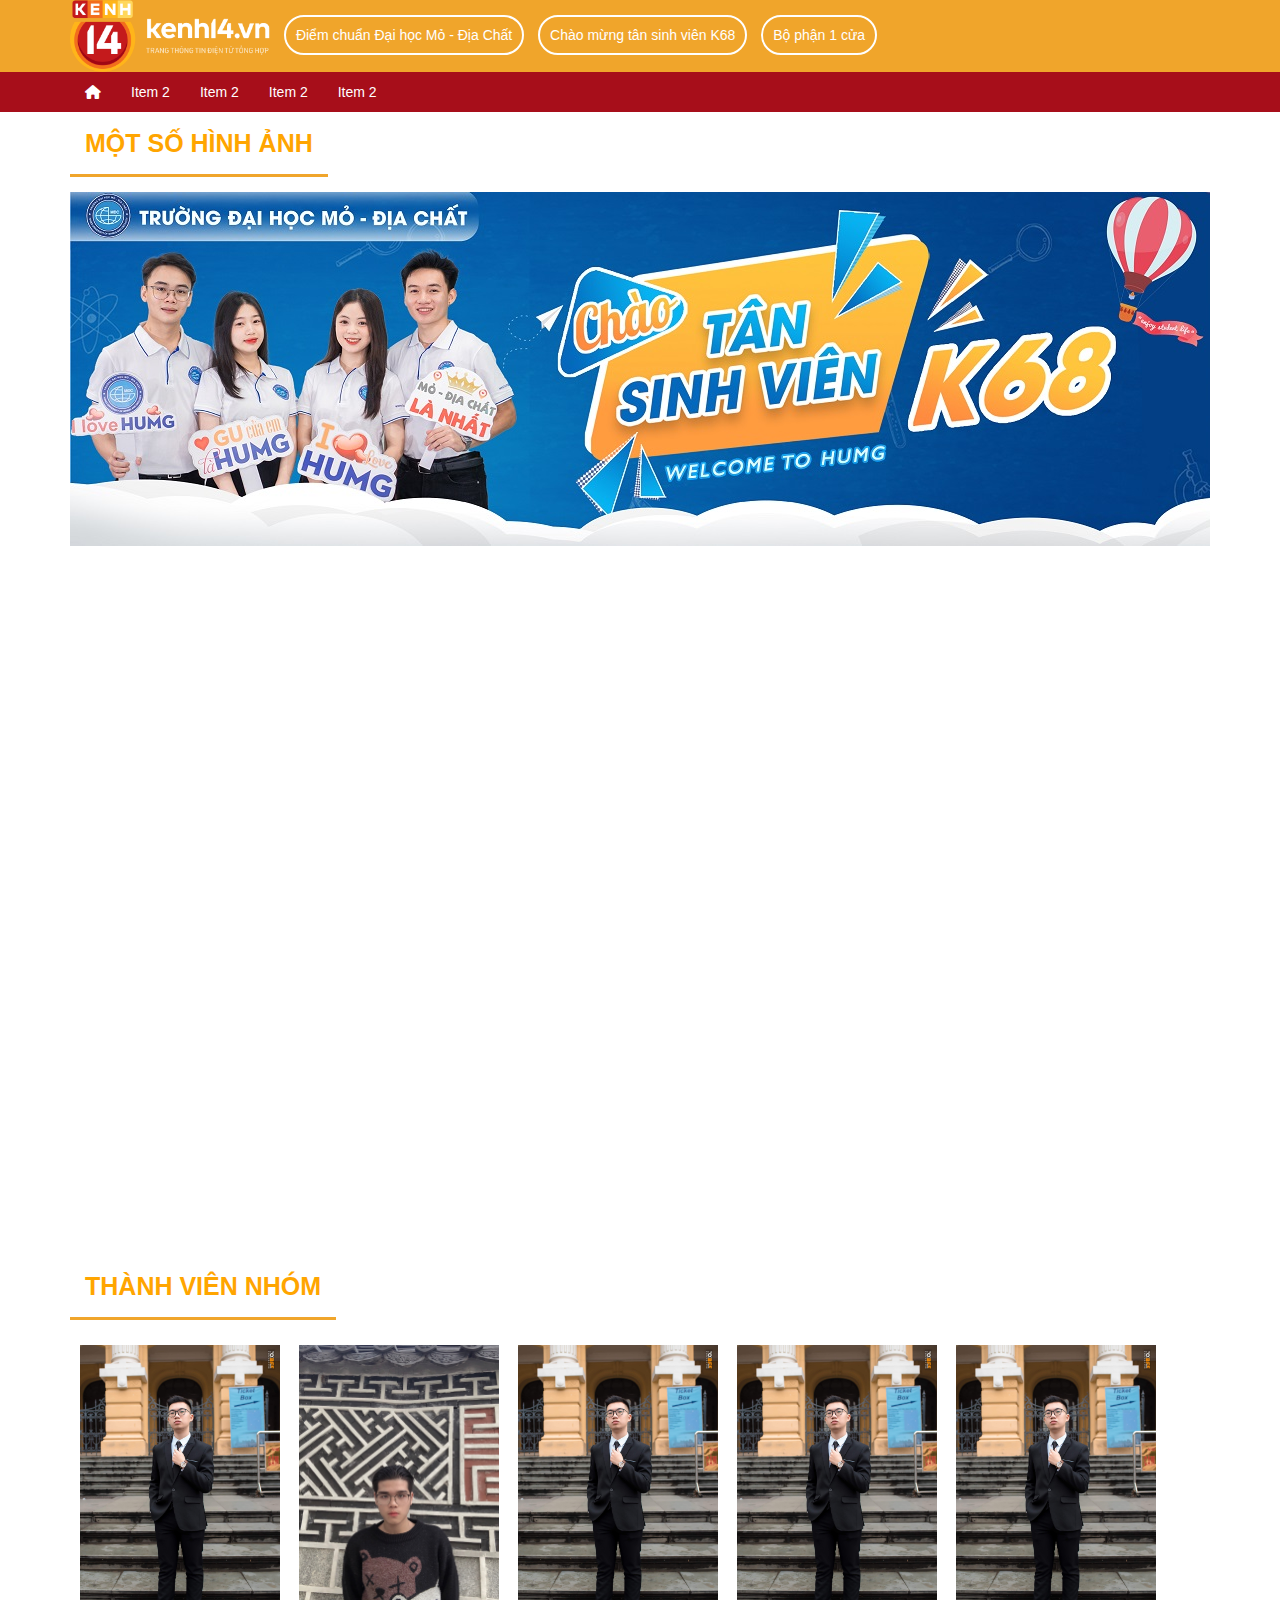
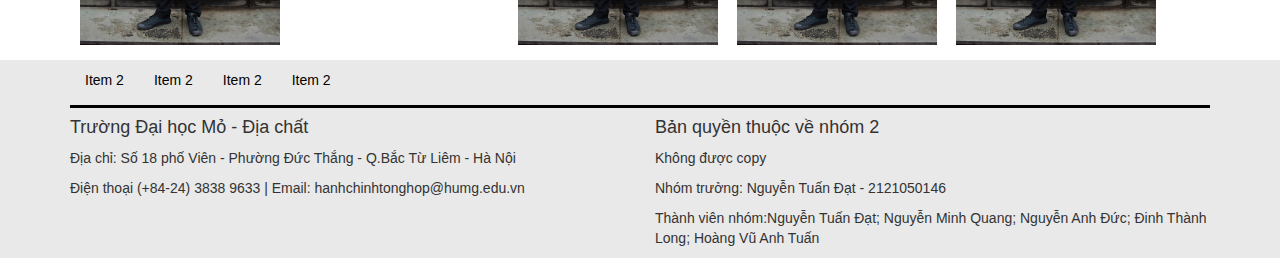
==== index.html @ 75e56623 "first commit" ====
<!DOCTYPE html>
<html lang="en">

<head>
    <meta charset="UTF-8">
    <meta name="viewport" content="width=device-width, initial-scale=1.0">
    <title>Index</title>
    <link rel="icon" type="image/x-icon" href="images/Logo/Logo.png">

    <link rel="stylesheet" href="css/index.css">
    <!-- css-only -->
    <link rel="stylesheet" href="https://maxcdn.bootstrapcdn.com/bootstrap/3.4.1/css/bootstrap.min.css">
    <link rel="stylesheet" href="https://cdnjs.cloudflare.com/ajax/libs/font-awesome/6.4.2/css/all.min.css">
    <link href="https://cdn.jsdelivr.net/npm/bootstrap@5.0.2/dist/css/bootstrap.min.css" rel="stylesheet"
        integrity="sha384-EVSTQN3/azprG1Anm3QDgpJLIm9Nao0Yz1ztcQTwFspd3yD65VohhpuuCOmLASjC" crossorigin="anonymous">
    <script src="https://cdn.jsdelivr.net/npm/bootstrap@5.3.1/dist/js/bootstrap.bundle.min.js"></script>
    <script src="https://code.jquery.com/jquery-3.2.1.slim.min.js"
        integrity="sha384-KJ3o2DKtIkvYIK3UENzmM7KCkRr/rE9/Qpg6aAZGJwFDMVNA/GpGFF93hXpG5KkN"
        crossorigin="anonymous"></script>
    <script src="https://cdn.jsdelivr.net/npm/popper.js@1.12.9/dist/umd/popper.min.js"
        integrity="sha384-ApNbgh9B+Y1QKtv3Rn7W3mgPxhU9K/ScQsAP7hUibX39j7fakFPskvXusvfa0b4Q"
        crossorigin="anonymous"></script>
    <script src="https://cdn.jsdelivr.net/npm/bootstrap@4.0.0/dist/js/bootstrap.min.js"
        integrity="sha384-JZR6Spejh4U02d8jOt6vLEHfe/JQGiRRSQQxSfFWpi1MquVdAyjUar5+76PVCmYl"
        crossorigin="anonymous"></script>
</head>

<body>
    <!-- header -->
    <header>
        <div class="top-header">
            <div class="container">
                <div class="">
                    <img src="images/Logo/Banner.png" alt="" class="logo">
                    <a href="#" class="hot-search">Điểm chuẩn Đại học Mỏ - Địa Chất</a>
                    <a href="#" class="hot-search">Chào mừng tân sinh viên K68</a>
                    <a href="#" class="hot-search">Bộ phận 1 cửa</a>
                </div>
            </div>
        </div>
        <div class="menu-bar">
            <div class="container">
                <div class="menu-bar">
                    <nav class="nav">
                        <li class="nav-item">
                            <a class="nav-link active" href="#"><i class="fa-solid fa-house"
                                    style="color: #ffffff;"></i></a>
                        </li>
                        <li class="nav-item">
                            <a class="nav-link active" href="#" tabindex="-1" aria-disabled="true">Item 2</a>
                        </li>
                        <li class="nav-item">
                            <a class="nav-link active" href="#" tabindex="-1" aria-disabled="true">Item 2</a>
                        </li>
                        <li class="nav-item">
                            <a class="nav-link active" href="#" tabindex="-1" aria-disabled="true">Item 2</a>
                        </li>
                        <li class="nav-item">
                            <a class="nav-link active" href="#" tabindex="-1" aria-disabled="true">Item 2</a>
                        </li>
                    </nav>
                </div>
            </div>
        </div>
    </header>
    <!-- end header -->

    <!-- body -->
    <div>
        <div class="container">
            <div class="headbox">
                <label>Một số hình ảnh</label>
            </div>
            <div class="slide">
                <div id="carouselExampleIndicators" class="carousel slide" data-ride="carousel">
                    <ol class="carousel-indicators">
                        <li data-target="#carouselExampleIndicators" data-slide-to="0" class="active"></li>
                        <li data-target="#carouselExampleIndicators" data-slide-to="1"></li>
                        <li data-target="#carouselExampleIndicators" data-slide-to="2"></li>
                    </ol>
                    <div class="carousel-inner">
                        <div class="carousel-item active">
                            <img class="d-block w-100" src="images/slide/1.jpg" alt="First slide">
                        </div>
                        <div class="carousel-item">
                            <img class="d-block w-100" src="images/slide/2.jpg" alt="Second slide">
                        </div>
                        <div class="carousel-item">
                            <img class="d-block w-100" src="images/slide/3.jpg" alt="Third slide">
                        </div>
                    </div>
                    <a class="carousel-control-prev" href="#carouselExampleIndicators" role="button" data-slide="prev">
                        <span class="carousel-control-prev-icon" aria-hidden="true"></span>
                        <span class="sr-only">Previous</span>
                    </a>
                    <a class="carousel-control-next" href="#carouselExampleIndicators" role="button" data-slide="next">
                        <span class="carousel-control-next-icon" aria-hidden="true"></span>
                        <span class="sr-only">Next</span>
                    </a>
                </div>
            </div>
            <div class="headbox">
                <label>Thành viên nhóm</label>
            </div>
            <div class="card-photo">
                <ul>
                    <li>
                        <div class="pic">
                            <img src="images/card-photo/dat.jpeg" alt="">
                            <div class="text-pic">
                                <p>Nguyễn Tuấn Đạt</p>
                                <p>MSSV: 2121050146</p>
                                <p>Lớp: DCCTCT66B1</p>
                            </div>
                        </div>
                    </li>
                    <li>
                        <div class="pic">
                            <img src="images/card-photo/duc.jpg" alt="">
                            <div class="text-pic">
                                <p>Nguyễn Tuấn Đạt</p>
                                <p>MSSV: 2121050146</p>
                                <p>Lớp: DCCTCT66B1</p>
                            </div>
                        </div>
                    </li>
                    <li>
                        <div class="pic">
                            <img src="images/card-photo/dat.jpeg" alt="">
                            <div class="text-pic">
                                <p>Nguyễn Tuấn Đạt</p>
                                <p>MSSV: 2121050146</p>
                                <p>Lớp: DCCTCT66B1</p>
                            </div>
                        </div>
                    </li>
                    <li>
                        <div class="pic">
                            <img src="images/card-photo/dat.jpeg" alt="">
                            <div class="text-pic">
                                <p>Nguyễn Tuấn Đạt</p>
                                <p>MSSV: 2121050146</p>
                                <p>Lớp: DCCTCT66B1</p>
                            </div>
                        </div>
                    </li>
                    <li>
                        <div class="pic">
                            <img src="images/card-photo/dat.jpeg" alt="">
                            <div class="text-pic">
                                <p>Nguyễn Tuấn Đạt</p>
                                <p>MSSV: 2121050146</p>
                                <p>Lớp: DCCTCT66B1</p>
                            </div>
                        </div>
                    </li>
                </ul>
            </div>
        </div>
    </div>
    <!-- end body -->

    <!-- footer -->
    <footer>
        <div class="end-menu">
            <div class="container">
                <nav class="nav">
                    <li class="nav-item">
                        <a class="nav-link active" href="#" tabindex="-1" aria-disabled="true">Item 2</a>
                    </li>
                    <li class="nav-item">
                        <a class="nav-link active" href="#" tabindex="-1" aria-disabled="true">Item 2</a>
                    </li>
                    <li class="nav-item">
                        <a class="nav-link active" href="#" tabindex="-1" aria-disabled="true">Item 2</a>
                    </li>
                    <li class="nav-item">
                        <a class="nav-link active" href="#" tabindex="-1" aria-disabled="true">Item 2</a>
                    </li>
                </nav>
                <div class="row">
                    <div class="footer">
                        <div class="col-lg-6">
                            <h4>Trường Đại học Mỏ - Địa chất</h4>
                            <p>Địa chỉ: Số 18 phố Viên - Phường Đức Thắng - Q.Bắc Từ Liêm - Hà Nội</p>
                            <p>Điện thoại (+84-24) 3838 9633 | Email: hanhchinhtonghop@humg.edu.vn</p>
                        </div>
                        <div class="col-lg-6">
                            <h4>Bản quyền thuộc về nhóm 2</h4>
                            <p>Không được copy</p>
                            <p>Nhóm trưởng: Nguyễn Tuấn Đạt - 2121050146</p>
                            <p>Thành viên nhóm:Nguyễn Tuấn Đạt; Nguyễn Minh Quang; Nguyễn Anh Đức; Đinh Thành Long;
                                Hoàng Vũ Anh Tuấn </p>
                        </div>
                    </div>
                </div>
            </div>
        </div>

    </footer>
    <!-- end footer -->
</body>

</html>


<script type="text/javascript">
    $(document).ready(function () {
        $('.carousel').carousel({
            interval: 30000
        })
        $('.carousel').carousel('cycle');
    });
</script>
---- css/index.css ----
* {
    margin: 0;
    padding: 0;
}

/* CSS header */

.container {
    /* border: 1px solid red; */
}

.top-header {
    background-color: rgb(240, 165, 43);
}

.menu-bar {
    background-color: rgb(167, 14, 26);
}

.logo {
    max-width: 200px;
    height: auto;
    align: float right;
}

.hot-search {
    border: 2px solid white;
    border-radius: 20px;
    margin-left: 10px;
    padding: 10px;
    color: white;
}

.nav li {
    float: left;
}

.nav li a {
    display: block;
    color: white;
    text-align: center;
    text-decoration: none;
}

.nav li a:hover {
    background-color: rgb(152, 13, 23);
}



/* CSS footer */
.end-menu .row {
    display: flex;
    flex-wrap: wrap;
}

.end-menu {
    position: sticky;
    top: 100%;
    background-color: #e9e9e9;
}

.end-menu nav {
    border-bottom: 3px solid black;
    padding-bottom: 5px;
    justify-content: center;
}

footer .nav li a {
    display: block;
    color: black;
    text-align: center;
    text-decoration: none;
}

/* CSS body */
.body {
    border: 1px solid red;
    display: table-row;
}

.slide {
    padding-top: 5px;
    padding-bottom: 5px;
}

.carousel-inner .carousel-item {
    opacity: 0;
    transition: opacity 0.5s ease-in-out;
}

.carousel-inner .carousel-item.active {
    opacity: 1;
}

.headbox label {
    border-bottom: 3px solid rgb(240, 165, 43);
    font-size: 25px;
    color: orange !important;
    line-height: 52px;
    text-transform: uppercase;
    padding: 5px 15px;
}

.card-photo img {
    max-width: 200px;
    max-height: 300px;
}

.pic {
    position: relative;
    width: 200px;
    height: 300px;
    overflow: hidden;
}

.text-pic {
    position: absolute;
    bottom: 0;
    right: 0;
    width: 200px;
    height: 0;
    text-align: center;
    background: rgba(255, 255, 255, 0.7);
    transition: height 0.7s ease-out;
}

.pic:hover>.text-pic {
    height: 150px;
}

.card-photo ul li {
    list-style: none;
    display: inline-block;
    margin-top: 15px;
    margin-left: 5px;
    padding: 5px;
}
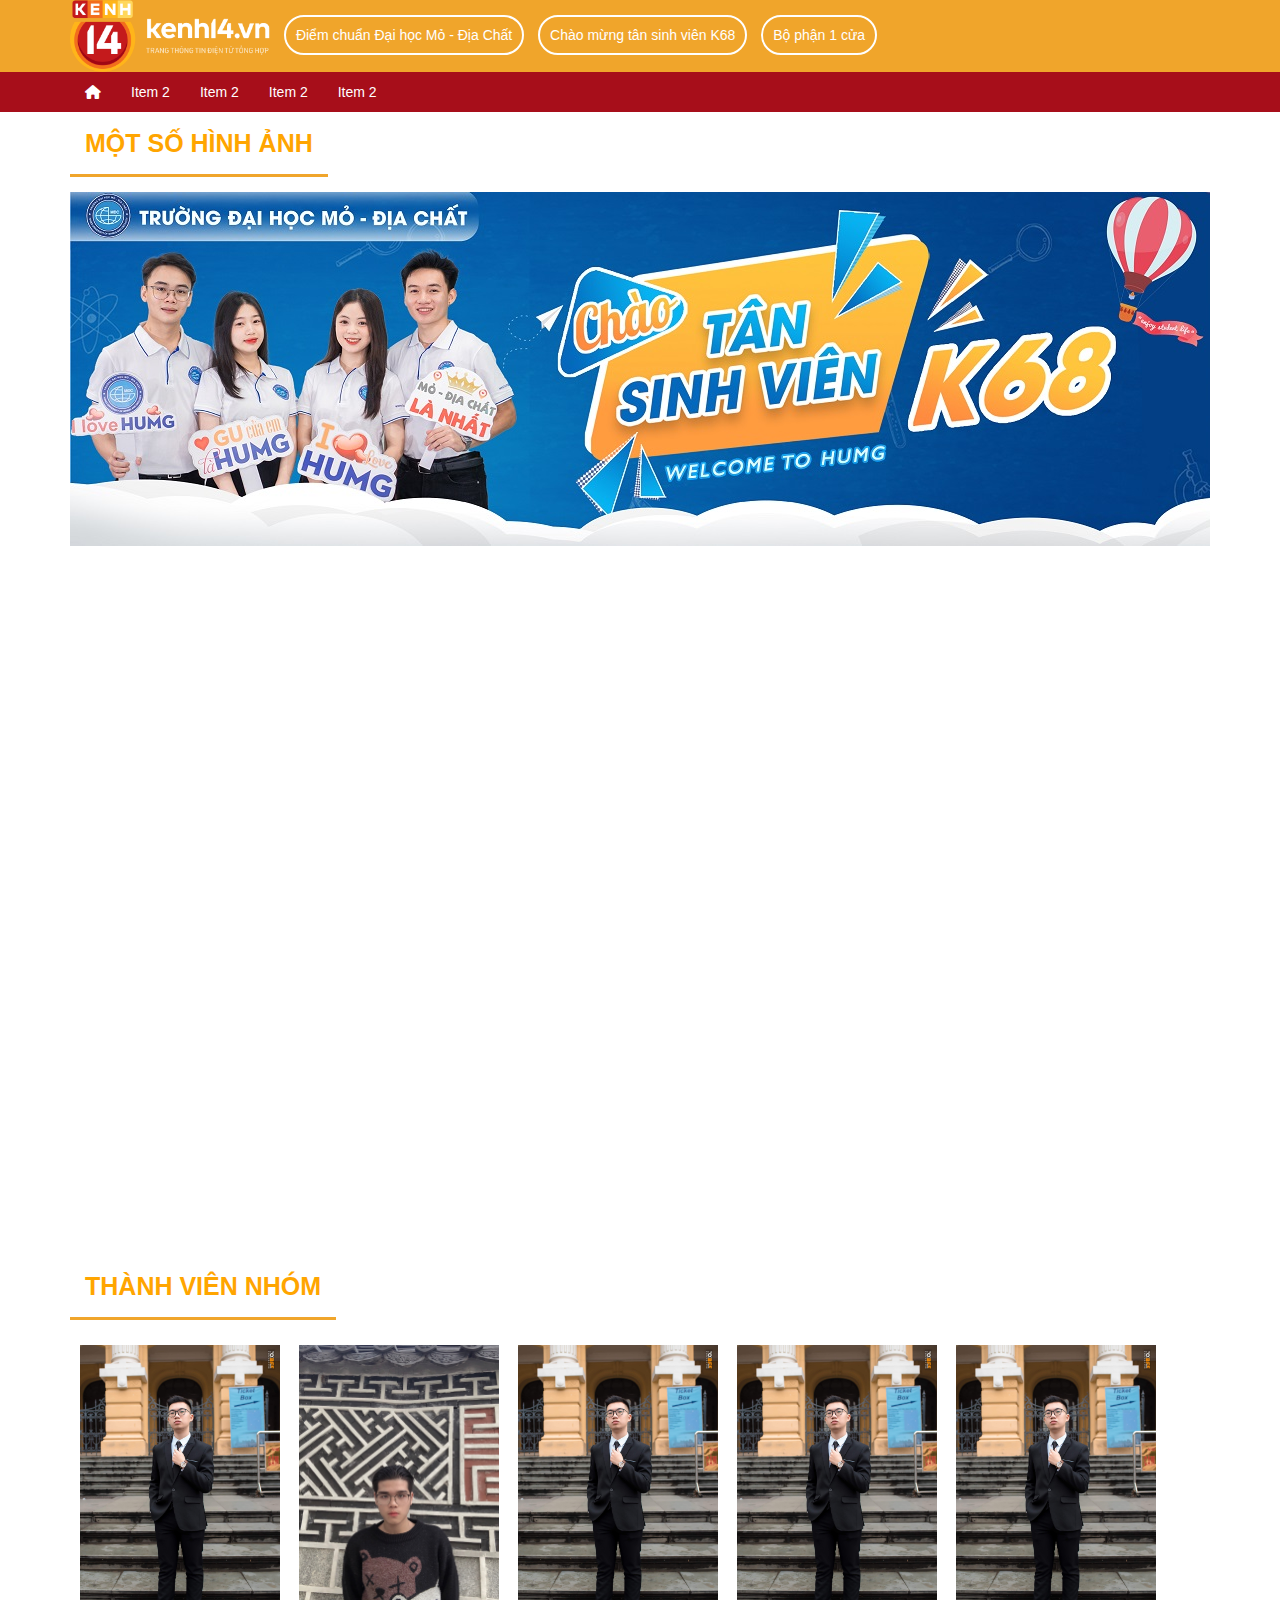
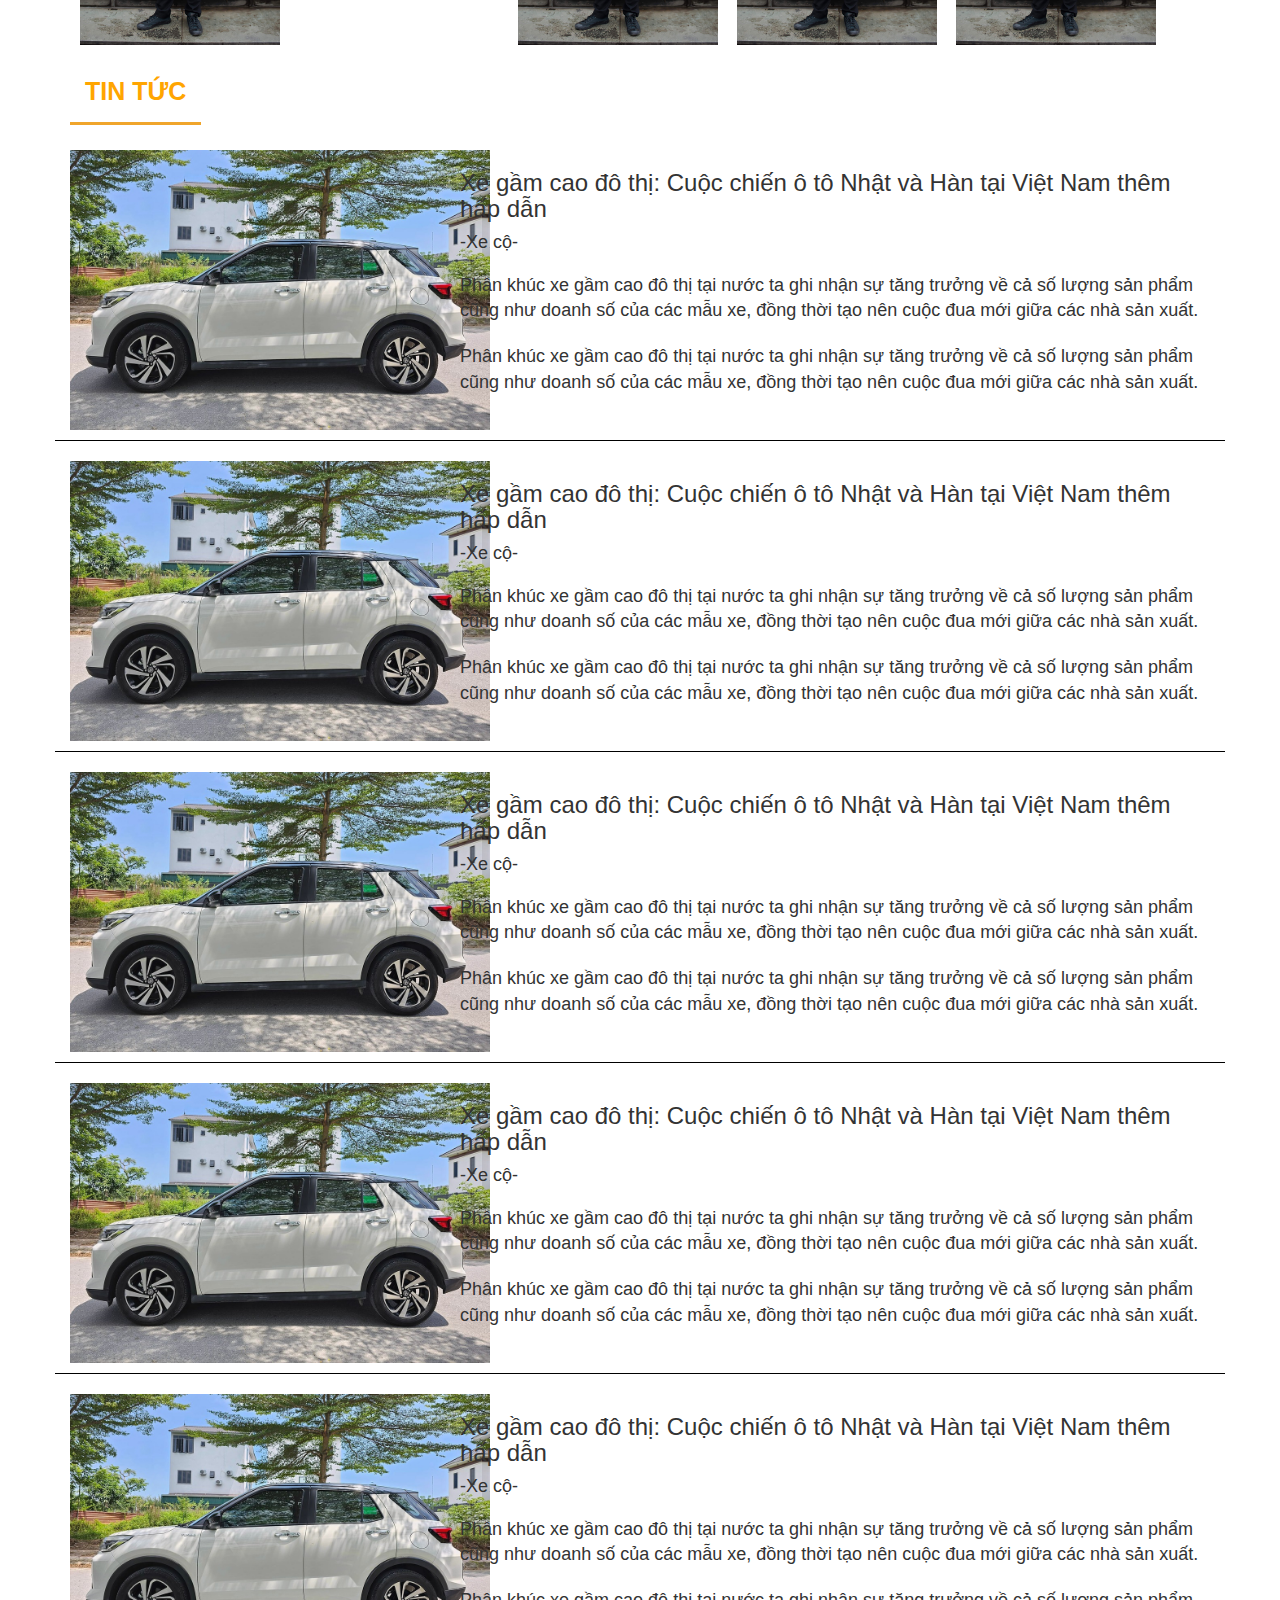
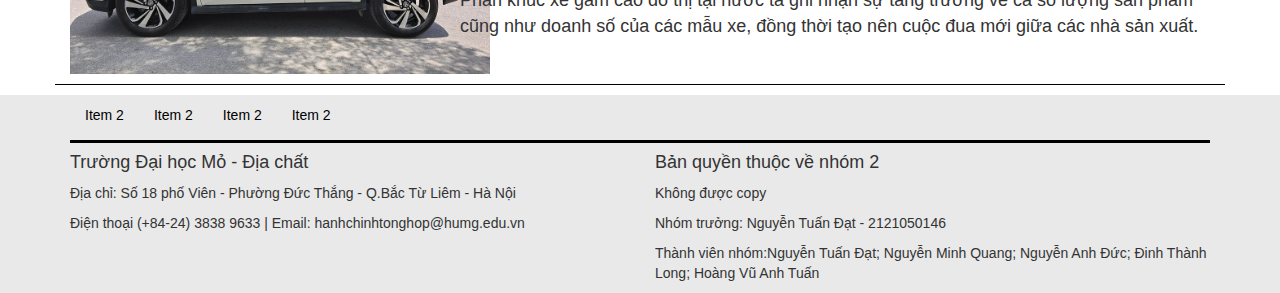
==== commit 96afccf6: "push 2" ====
--- a/index.html
+++ b/index.html
@@ -156,6 +156,100 @@
                     </li>
                 </ul>
             </div>
+            <div class="headbox">
+                <label>Tin tức</label>
+            </div>
+            <div class="news">
+                <div class="content">
+                    <ul>
+                        <li>
+                            <div class="row">
+                                <div class="col-lg-4 left">
+                                    <img class="content-img" src="images/news-img/1.jpg" alt="">
+                                </div>
+                                <div class="col-lg-8 right">
+                                    <h3>Xe gầm cao đô thị: Cuộc chiến ô tô Nhật và Hàn tại Việt Nam thêm hấp dẫn</h3>
+                                    <h4>-Xe cộ-</h4>
+                                    <p>Phân khúc xe gầm cao đô thị tại nước ta ghi nhận sự tăng trưởng về cả số lượng
+                                        sản phẩm cũng như doanh số của các mẫu xe, đồng thời tạo nên cuộc đua mới giữa
+                                        các nhà sản xuất.</p>
+                                    <p>Phân khúc xe gầm cao đô thị tại nước ta ghi nhận sự tăng trưởng về cả số lượng
+                                        sản phẩm cũng như doanh số của các mẫu xe, đồng thời tạo nên cuộc đua mới giữa
+                                        các nhà sản xuất.</p>
+                                </div>
+                            </div>
+                        </li>
+                        <li>
+                            <div class="row">
+                                <div class="col-lg-4 left">
+                                    <img class="content-img" src="images/news-img/1.jpg" alt="">
+                                </div>
+                                <div class="col-lg-8 right">
+                                    <h3>Xe gầm cao đô thị: Cuộc chiến ô tô Nhật và Hàn tại Việt Nam thêm hấp dẫn</h3>
+                                    <h4>-Xe cộ-</h4>
+                                    <p>Phân khúc xe gầm cao đô thị tại nước ta ghi nhận sự tăng trưởng về cả số lượng
+                                        sản phẩm cũng như doanh số của các mẫu xe, đồng thời tạo nên cuộc đua mới giữa
+                                        các nhà sản xuất.</p>
+                                    <p>Phân khúc xe gầm cao đô thị tại nước ta ghi nhận sự tăng trưởng về cả số lượng
+                                        sản phẩm cũng như doanh số của các mẫu xe, đồng thời tạo nên cuộc đua mới giữa
+                                        các nhà sản xuất.</p>
+                                </div>
+                            </div>
+                        </li>
+                        <li>
+                            <div class="row">
+                                <div class="col-lg-4 left">
+                                    <img class="content-img" src="images/news-img/1.jpg" alt="">
+                                </div>
+                                <div class="col-lg-8 right">
+                                    <h3>Xe gầm cao đô thị: Cuộc chiến ô tô Nhật và Hàn tại Việt Nam thêm hấp dẫn</h3>
+                                    <h4>-Xe cộ-</h4>
+                                    <p>Phân khúc xe gầm cao đô thị tại nước ta ghi nhận sự tăng trưởng về cả số lượng
+                                        sản phẩm cũng như doanh số của các mẫu xe, đồng thời tạo nên cuộc đua mới giữa
+                                        các nhà sản xuất.</p>
+                                    <p>Phân khúc xe gầm cao đô thị tại nước ta ghi nhận sự tăng trưởng về cả số lượng
+                                        sản phẩm cũng như doanh số của các mẫu xe, đồng thời tạo nên cuộc đua mới giữa
+                                        các nhà sản xuất.</p>
+                                </div>
+                            </div>
+                        </li>
+                        <li>
+                            <div class="row">
+                                <div class="col-lg-4 left">
+                                    <img class="content-img" src="images/news-img/1.jpg" alt="">
+                                </div>
+                                <div class="col-lg-8 right">
+                                    <h3>Xe gầm cao đô thị: Cuộc chiến ô tô Nhật và Hàn tại Việt Nam thêm hấp dẫn</h3>
+                                    <h4>-Xe cộ-</h4>
+                                    <p>Phân khúc xe gầm cao đô thị tại nước ta ghi nhận sự tăng trưởng về cả số lượng
+                                        sản phẩm cũng như doanh số của các mẫu xe, đồng thời tạo nên cuộc đua mới giữa
+                                        các nhà sản xuất.</p>
+                                    <p>Phân khúc xe gầm cao đô thị tại nước ta ghi nhận sự tăng trưởng về cả số lượng
+                                        sản phẩm cũng như doanh số của các mẫu xe, đồng thời tạo nên cuộc đua mới giữa
+                                        các nhà sản xuất.</p>
+                                </div>
+                            </div>
+                        </li>
+                        <li>
+                            <div class="row">
+                                <div class="col-lg-4 left">
+                                    <img class="content-img" src="images/news-img/1.jpg" alt="">
+                                </div>
+                                <div class="col-lg-8 right">
+                                    <h3>Xe gầm cao đô thị: Cuộc chiến ô tô Nhật và Hàn tại Việt Nam thêm hấp dẫn</h3>
+                                    <h4>-Xe cộ-</h4>
+                                    <p>Phân khúc xe gầm cao đô thị tại nước ta ghi nhận sự tăng trưởng về cả số lượng
+                                        sản phẩm cũng như doanh số của các mẫu xe, đồng thời tạo nên cuộc đua mới giữa
+                                        các nhà sản xuất.</p>
+                                    <p>Phân khúc xe gầm cao đô thị tại nước ta ghi nhận sự tăng trưởng về cả số lượng
+                                        sản phẩm cũng như doanh số của các mẫu xe, đồng thời tạo nên cuộc đua mới giữa
+                                        các nhà sản xuất.</p>
+                                </div>
+                            </div>
+                        </li>
+                    </ul>
+                </div>
+            </div>
         </div>
     </div>
     <!-- end body -->
--- a/css/index.css
+++ b/css/index.css
@@ -135,4 +135,38 @@
     margin-top: 15px;
     margin-left: 5px;
     padding: 5px;
+}
+
+.content .content-img {
+    max-width: 420px;
+    max-height: 310px;
+}
+
+.content .left {
+    float: left;
+}
+
+.content .right {
+    float: right;
+}
+
+.content .right p {
+    font-size: 18px;
+    text-align: left;
+    /* word-wrap: inherit; */
+    padding-top: 10px;
+    margin-top: 10px;
+}
+
+.content ul li {
+    list-style: none;
+    display: inline;
+}
+
+.content .row {
+    padding-top: 10px;
+    padding-bottom: 10px;
+    margin-top: 10px;
+    margin-bottom: 10px;
+    border-bottom: 1px solid black;
 }